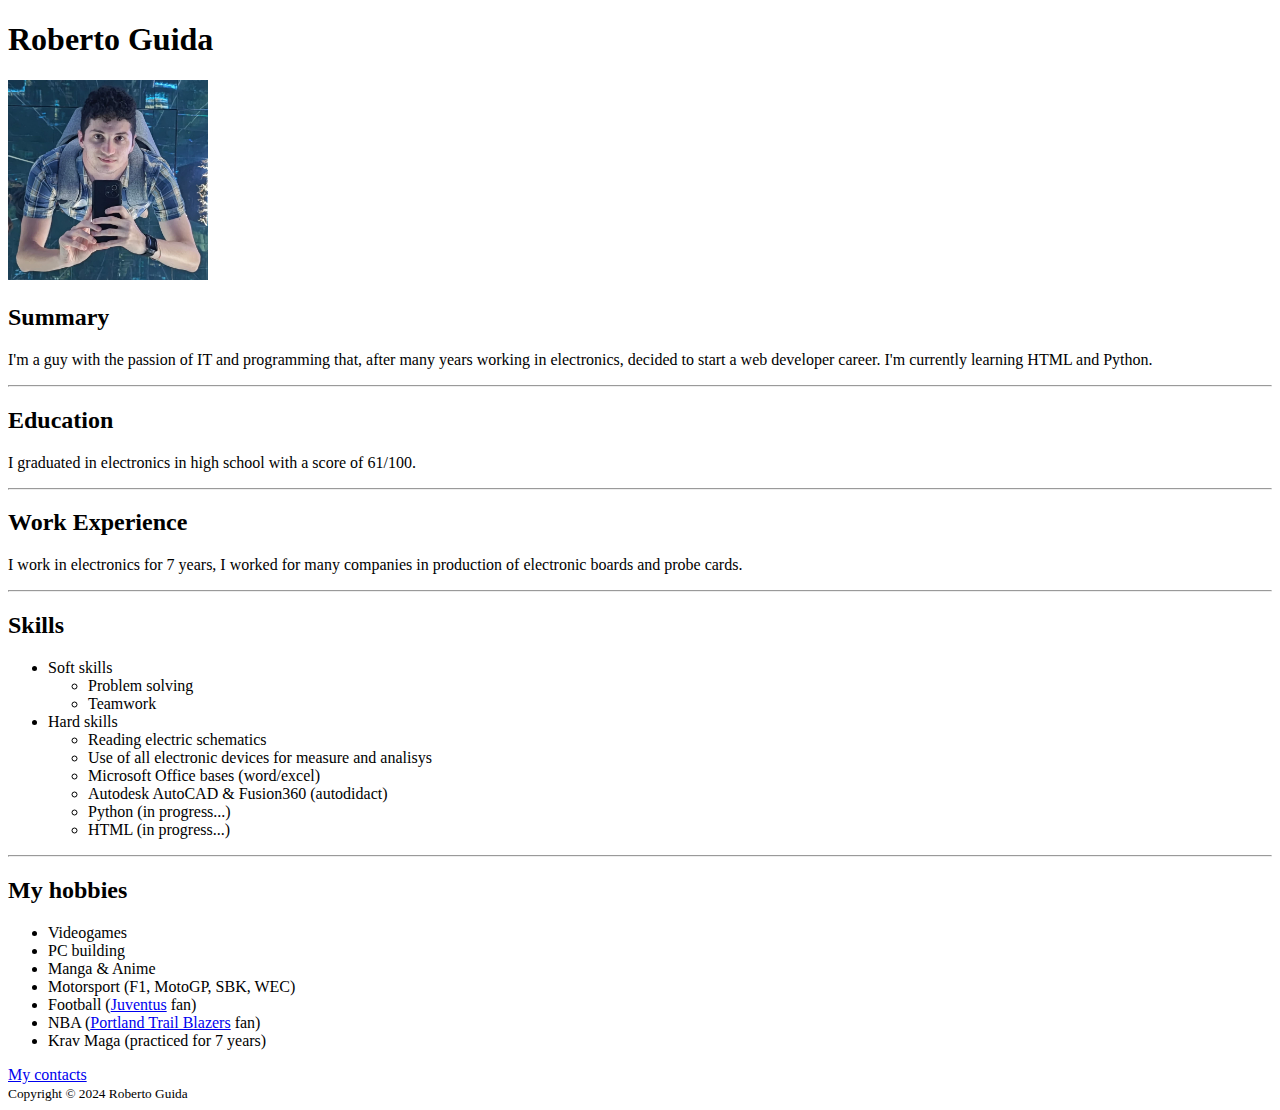
==== index.html @ 8f6614f7 "Add files via upload" ====
<!DOCTYPE html>
<html>
    <head>
        <meta charset="UTF-8">
        <title>My Resume</title>
    </head>

    <body>
        <h1>Roberto Guida</h1>
        <img src="./assets/images/IMG_20230830_163419.jpg" width="200">

        <h2>Summary</h2>
        <p>I'm a guy with the passion of IT and programming that, after many years
        working in electronics, decided to start a web developer career. I'm currently learning HTML and Python.
        </p>
        <hr>

        <h2>Education</h2>
        <p>I graduated in electronics in high school with a score of 61/100.</p>
        <hr>

        <h2>Work Experience</h2>
        <p>I work in electronics for 7 years, I worked for many companies in production of electronic boards and probe cards.</p>
        <hr>

        <h2>Skills</h2>
        <ul>
            <li>Soft skills</li>
            <ul>
                <li>Problem solving</li>
                <li>Teamwork</li>
            </ul>

            <li>Hard skills</li>
            <ul>
                <li>Reading electric schematics</li>
                <li>Use of all electronic devices for measure and analisys</li>
                <li>Microsoft Office bases (word/excel)</li>
                <li>Autodesk AutoCAD & Fusion360 (autodidact)</li>
                <li>Python (in progress...)</li>
                <li>HTML (in progress...)</li>
            </ul>

        </ul>
        <hr>

        <h2>My hobbies</h2>
            <ul>
                <li>Videogames</li>
                <li>PC building</li>
                <li>Manga & Anime</li>
                <li>Motorsport (F1, MotoGP, SBK, WEC)</li>
                <li>Football (<a href="https://www.juventus.com/it">Juventus</a> fan)</li>
                <li>NBA (<a href="https://www.nba.com/blazers/">Portland Trail Blazers</a> fan)</li>
                <li>Krav Maga (practiced for 7 years)</li>
            </ul>

            <a href="./public/contacts.html">My contacts</a>

        <footer>
            <small>
            Copyright © 2024 Roberto Guida
            </small>
        </footer>
    </body>
</html>
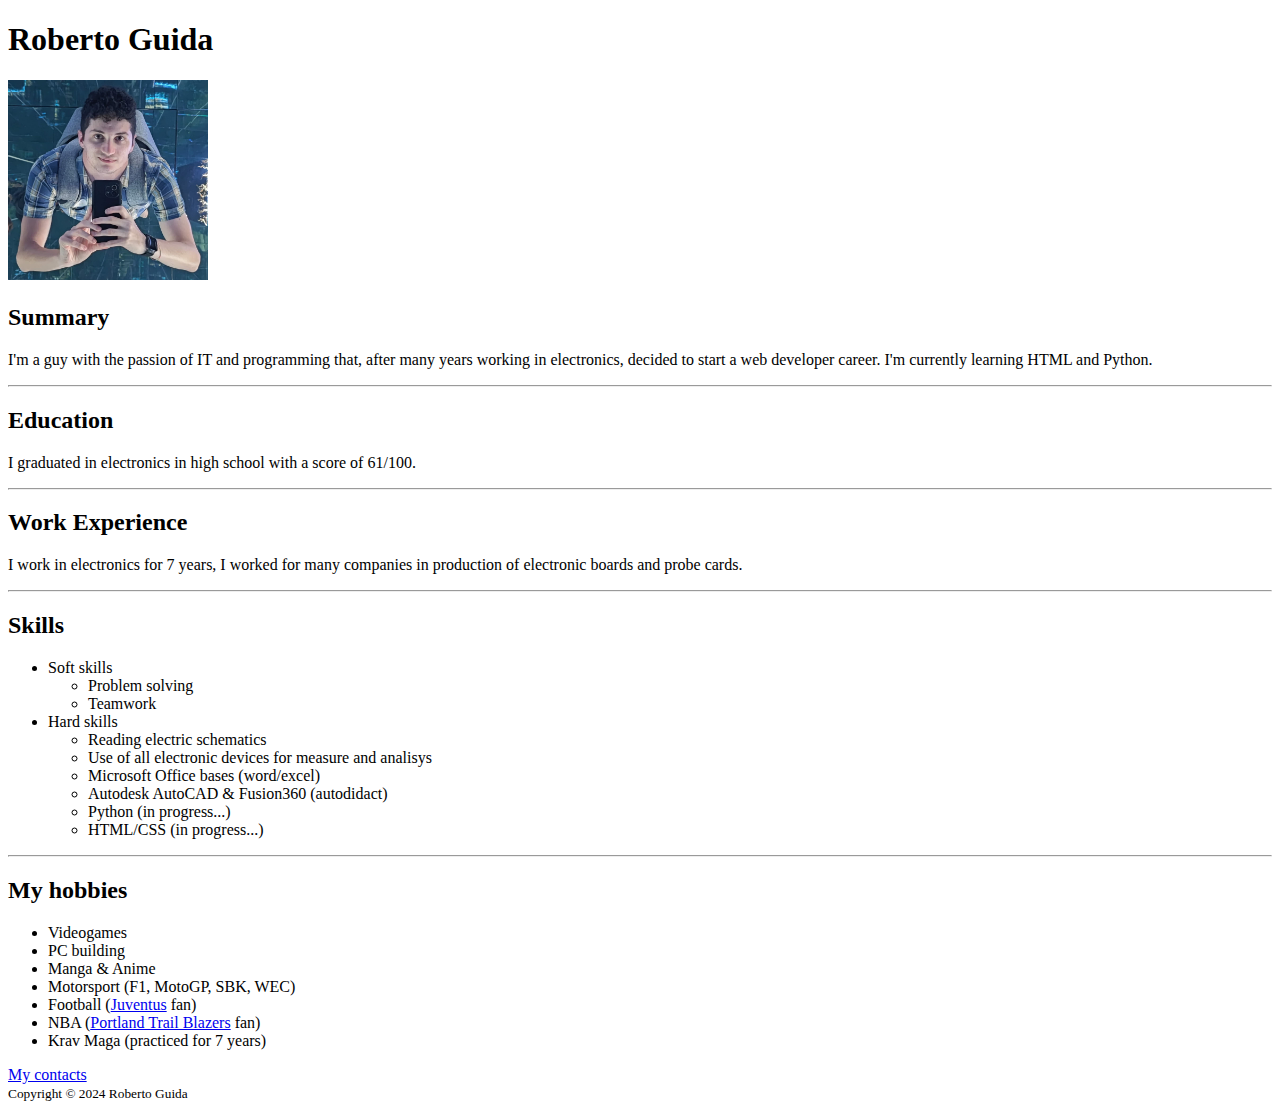
==== commit 7aa27f6e: "Update index.html" ====
--- a/index.html
+++ b/index.html
@@ -3,11 +3,15 @@
     <head>
         <meta charset="UTF-8">
         <title>My Resume</title>
+        <link rel="stylesheet" href="./style.css">
+        <link rel="preconnect" href="https://fonts.googleapis.com">
+        <link rel="preconnect" href="https://fonts.gstatic.com" crossorigin>
+        <link href="https://fonts.googleapis.com/css2?family=Josefin+Sans:ital,wght@0,100..700;1,100..700&display=swap" rel="stylesheet">
     </head>
 
     <body>
         <h1>Roberto Guida</h1>
-        <img src="./assets/images/IMG_20230830_163419.jpg" width="200">
+        <img src="./assets/images/IMG_20230830_163419.jpg" width="200" border-radius: 50%>
 
         <h2>Summary</h2>
         <p>I'm a guy with the passion of IT and programming that, after many years
@@ -38,7 +42,7 @@
                 <li>Microsoft Office bases (word/excel)</li>
                 <li>Autodesk AutoCAD & Fusion360 (autodidact)</li>
                 <li>Python (in progress...)</li>
-                <li>HTML (in progress...)</li>
+                <li>HTML/CSS (in progress...)</li>
             </ul>
 
         </ul>
@@ -63,4 +67,4 @@
             </small>
         </footer>
     </body>
-</html>+</html>
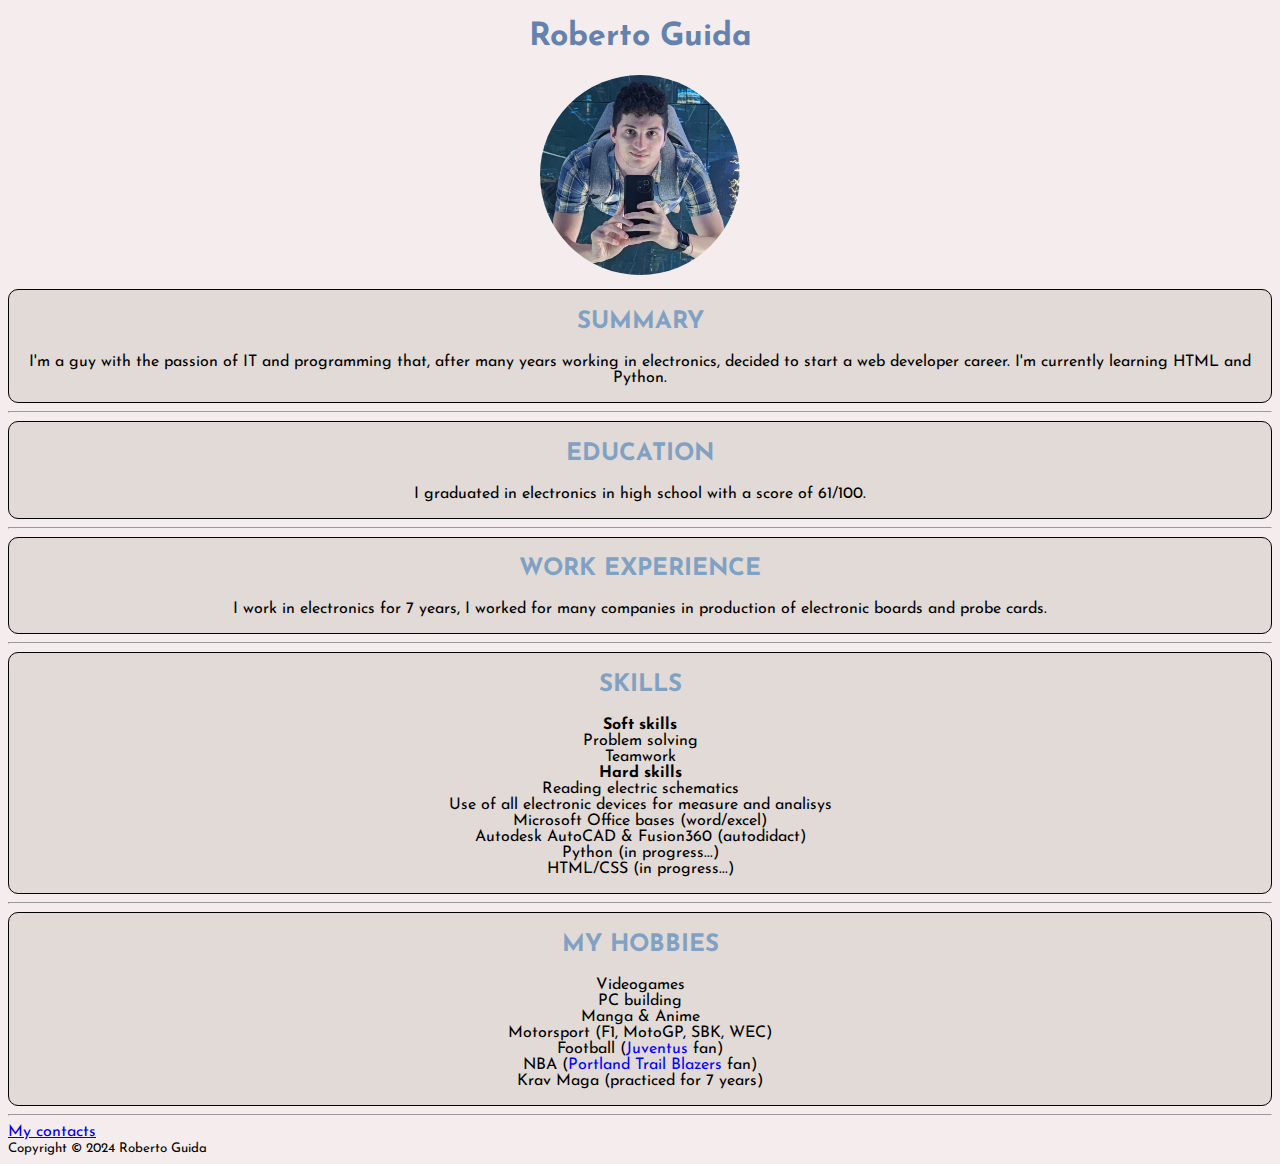
==== commit 205b4420: "Update #1" ====
--- a/index.html
+++ b/index.html
@@ -10,56 +10,69 @@
     </head>
 
     <body>
-        <h1>Roberto Guida</h1>
-        <img src="./assets/images/IMG_20230830_163419.jpg" width="200" border-radius: 50%>
+        <div id="title">
+            <h1>Roberto Guida</h1>
+            <img src="./assets/images/IMG_20230830_163419.jpg" width="200">
+        </div>
 
-        <h2>Summary</h2>
-        <p>I'm a guy with the passion of IT and programming that, after many years
-        working in electronics, decided to start a web developer career. I'm currently learning HTML and Python.
-        </p>
+        <div class="chapter">
+            <h2>Summary</h2>
+            <p>I'm a guy with the passion of IT and programming that, after many years
+            working in electronics, decided to start a web developer career. I'm currently learning HTML and Python.
+            </p>
+        </div>
         <hr>
 
-        <h2>Education</h2>
-        <p>I graduated in electronics in high school with a score of 61/100.</p>
+        <div class="chapter">
+            <h2>Education</h2>
+            <p>I graduated in electronics in high school with a score of 61/100.</p>
+        </div>
         <hr>
 
-        <h2>Work Experience</h2>
-        <p>I work in electronics for 7 years, I worked for many companies in production of electronic boards and probe cards.</p>
+        <div class="chapter">
+            <h2>Work Experience</h2>
+            <p>I work in electronics for 7 years, I worked for many companies in production of electronic boards and probe cards.</p>
+        </div>
         <hr>
 
-        <h2>Skills</h2>
-        <ul>
-            <li>Soft skills</li>
+        <div class="chapter">
+            <h2>Skills</h2>
             <ul>
-                <li>Problem solving</li>
-                <li>Teamwork</li>
+                <li class="skills">Soft skills</li>
+                <ul>
+                    <li>Problem solving</li>
+                    <li>Teamwork</li>
+                </ul>
+
+                <li class="skills">Hard skills</li>
+                <ul>
+                    <li>Reading electric schematics</li>
+                    <li>Use of all electronic devices for measure and analisys</li>
+                    <li>Microsoft Office bases (word/excel)</li>
+                    <li>Autodesk AutoCAD & Fusion360 (autodidact)</li>
+                    <li>Python (in progress...)</li>
+                    <li>HTML/CSS (in progress...)</li>
+                </ul>
+
             </ul>
-
-            <li>Hard skills</li>
-            <ul>
-                <li>Reading electric schematics</li>
-                <li>Use of all electronic devices for measure and analisys</li>
-                <li>Microsoft Office bases (word/excel)</li>
-                <li>Autodesk AutoCAD & Fusion360 (autodidact)</li>
-                <li>Python (in progress...)</li>
-                <li>HTML/CSS (in progress...)</li>
-            </ul>
-
-        </ul>
+        </div>
         <hr>
 
-        <h2>My hobbies</h2>
-            <ul>
-                <li>Videogames</li>
-                <li>PC building</li>
-                <li>Manga & Anime</li>
-                <li>Motorsport (F1, MotoGP, SBK, WEC)</li>
-                <li>Football (<a href="https://www.juventus.com/it">Juventus</a> fan)</li>
-                <li>NBA (<a href="https://www.nba.com/blazers/">Portland Trail Blazers</a> fan)</li>
-                <li>Krav Maga (practiced for 7 years)</li>
-            </ul>
+        <div class="chapter">
+            <h2>My hobbies</h2>
+                <ul>
+                    <li>Videogames</li>
+                    <li>PC building</li>
+                    <li>Manga & Anime</li>
+                    <li>Motorsport (F1, MotoGP, SBK, WEC)</li>
+                    <li>Football (<a class="link" href="https://www.juventus.com/it">Juventus</a> fan)</li>
+                    <li>NBA (<a class="link" href="https://www.nba.com/blazers/">Portland Trail Blazers</a> fan)</li>
+                    <li>Krav Maga (practiced for 7 years)</li>
+                </ul>
+        </div>
 
-            <a href="./public/contacts.html">My contacts</a>
+        <hr>
+        <a href="./public/contacts.html">My contacts</a>
 
         <footer>
             <small>
--- a/style.css
+++ b/style.css
@@ -0,0 +1,50 @@
+
+html{
+    font-family: "Josefin Sans";
+    background-color: #F5EDED;
+}
+
+h1{
+    color: #6482AD;
+}
+
+h2{
+    font-size: rem;
+    text-transform: uppercase;
+    color: #7FA1C3;   
+}
+
+img{
+    border-radius: 50%;
+}
+
+.chapter{
+    background-color: #E2DAD6;
+    border: solid 1px;
+    border-radius: 10px;
+    text-align: center;
+}
+
+ul, ol {
+    list-style-position: inside;
+    padding-left: 0;
+    text-align: center;
+}
+
+.skills{
+    font-weight: bold;
+}
+
+ul li{
+    list-style-type: none;
+}
+
+#title{
+    text-align: center;
+    padding-bottom: 10px;
+}
+
+.link{
+    color: blue;
+    text-decoration: none;
+}